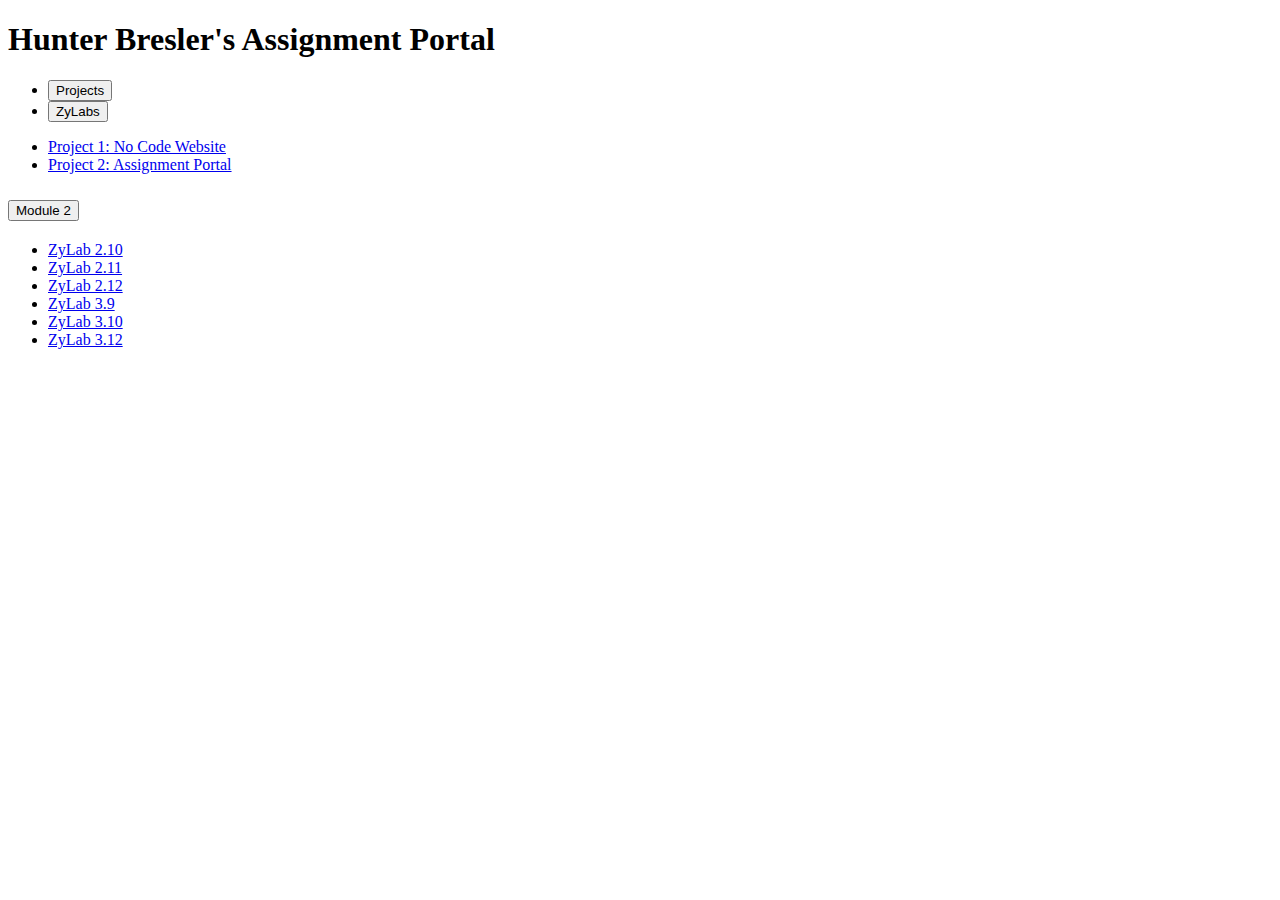
==== COP/Project2/index.html @ f09e5256 "draft" ====
<!DOCTYPE html>
<html lang="en">

<head>
    <meta charset="utf-8">
    <meta name="viewport" content="width=device-width, initial-scale=1">
    <title>COP3813 Project2: Portal</title>
    <link href="https://cdn.jsdelivr.net/npm/bootstrap@5.3.0/dist/css/bootstrap.min.css"
    rel="stylesheet" integrity="sha384-9ndCyUaIbzAi2FUVXJi0CjmCapSmO7SnpJef0486qhLnuZ2cdeRhO02iuK6FUUVM"
    crossorigin="anonymous">
</head>

<body>
    <div class="container pb-4 justify-content-start">
        <div class="row border-bottom">
            <div class="col-sm-6 col-md-fluid">
                <h1>Hunter Bresler's Assignment Portal</h1>
            </div>
        </div>
    </div>

    <div class="container pb-2">
        <ul class="nav nav-tabs" id="myTab" role="tablist">
            <li class="nav-item" role="presentation">
                <button class="nav-link active" id="project-tab" data-bs-toggle="tab" data-bs-target="#project-tab-pane" type="button" role="tab" aria-controls="project-tab-pane" aria-selected="true">
                    Projects
                </button>
            </li>
            <li class="nav-item" role="presentation">
                <button class="nav-link" id="zylabs-tab" data-bs-toggle="tab" data-bs-target="#zylabs-tab-pane" type="button" role="tab" aria-controls="zylabs-tab-pane" aria-selected="false">
                    ZyLabs
                </button>
            </li>
        </ul>
    </div>
    
    <div class="container">
        <div class="row">
            <div class="col">
                <div class="tab-content" id="myTabContent">
                    <div class="tab-pane fade show active" id="project-tab-pane" role="tabpanel" aria-labelledby="project-tab" tabindex="0">
                        <div class="">
                            <ul>
                                <li>
                                    <a href="https://basic-no-code-site-bcaede.webflow.io/" target="_blank">
                                        Project 1: No Code Website
                                    </a>
                                </li>
                                <li>
                                    <a href="https://lamp.cse.fau.edu/~hbresler2022" target="_blank">
                                        Project 2: Assignment Portal
                                    </a>
                                </li>
                            </ul>
                        </div>
                    </div>
                    <div class="tab-pane fade" id="zylabs-tab-pane" role="tabpanel" aria-labelledby="zylabs-tab" tabindex="0">
                        <div class="accordion" id="zylabModules">
                            <div class="accordion-item">
                                <h2 class="accordion-header">
                                    <button class="accordion-button" type="button" data-bs-toggle="collapse" data-bs-target="#collapseOne" aria-expanded="true" aria-controls="collapseOne">
                                        Module 2
                                    </button>
                                </h2>
                                <div id="collapseOne" class="accordion-collapse collapse show" data-bs-parent="#accordionExample">
                                    <ul class="accordion-body">
                                        <li>
                                            <a href="Module2/2.10/index.html" target="_blank">
                                                ZyLab 2.10
                                            </a>
                                        </li>
                                        <li>
                                            <a href="Module2/2.11/index.html" target="_blank">
                                                ZyLab 2.11
                                            </a>
                                        </li>
                                        <li>
                                            <a href="Module2/2.12/index.html" target="_blank">
                                                ZyLab 2.12
                                            </a>
                                        </li>
                                        <li>
                                            <a href="Module2/3.9/index.html" target="_blank">
                                                ZyLab 3.9
                                            </a>
                                        </li>
                                        <li>
                                            <a href="Module2/3.10/index.html" target="_blank">
                                                ZyLab 3.10
                                            </a>
                                        </li>
                                        <li>
                                            <a href="Module2/3.12/index.html" target="_blank">
                                                ZyLab 3.12
                                            </a>
                                        </li>
                                    </ul>
                                </div>
                            </div>
                        </div>
                    </div>
                </div>
            </div>
        </div>
    </div>
    
    

    <script src="https://cdn.jsdelivr.net/npm/bootstrap@5.3.0/dist/js/bootstrap.bundle.min.js" 
    integrity="sha384-geWF76RCwLtnZ8qwWowPQNguL3RmwHVBC9FhGdlKrxdiJJigb/j/68SIy3Te4Bkz" 
    crossorigin="anonymous"></script>
</body>

</html>
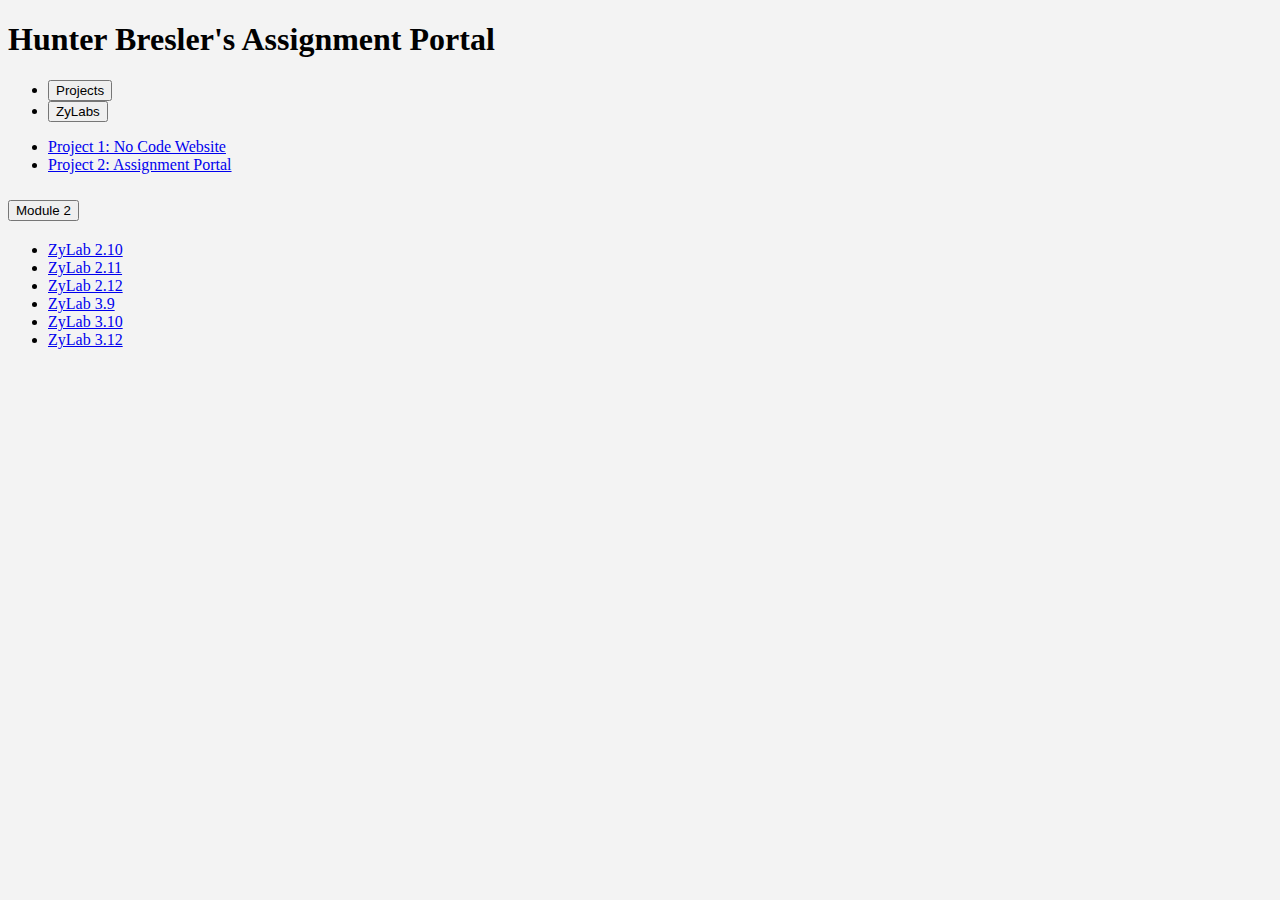
==== commit 820b8c98: "re" ====
--- a/COP/Project2/index.html
+++ b/COP/Project2/index.html
@@ -8,6 +8,7 @@
     <link href="https://cdn.jsdelivr.net/npm/bootstrap@5.3.0/dist/css/bootstrap.min.css"
     rel="stylesheet" integrity="sha384-9ndCyUaIbzAi2FUVXJi0CjmCapSmO7SnpJef0486qhLnuZ2cdeRhO02iuK6FUUVM"
     crossorigin="anonymous">
+    <link rel="stylesheet" href="styles.css">
 </head>
 
 <body>
--- a/COP/Project2/styles.css
+++ b/COP/Project2/styles.css
@@ -0,0 +1,4 @@
+body{
+    background-color: rgb(243, 243, 243);
+    color: black;
+}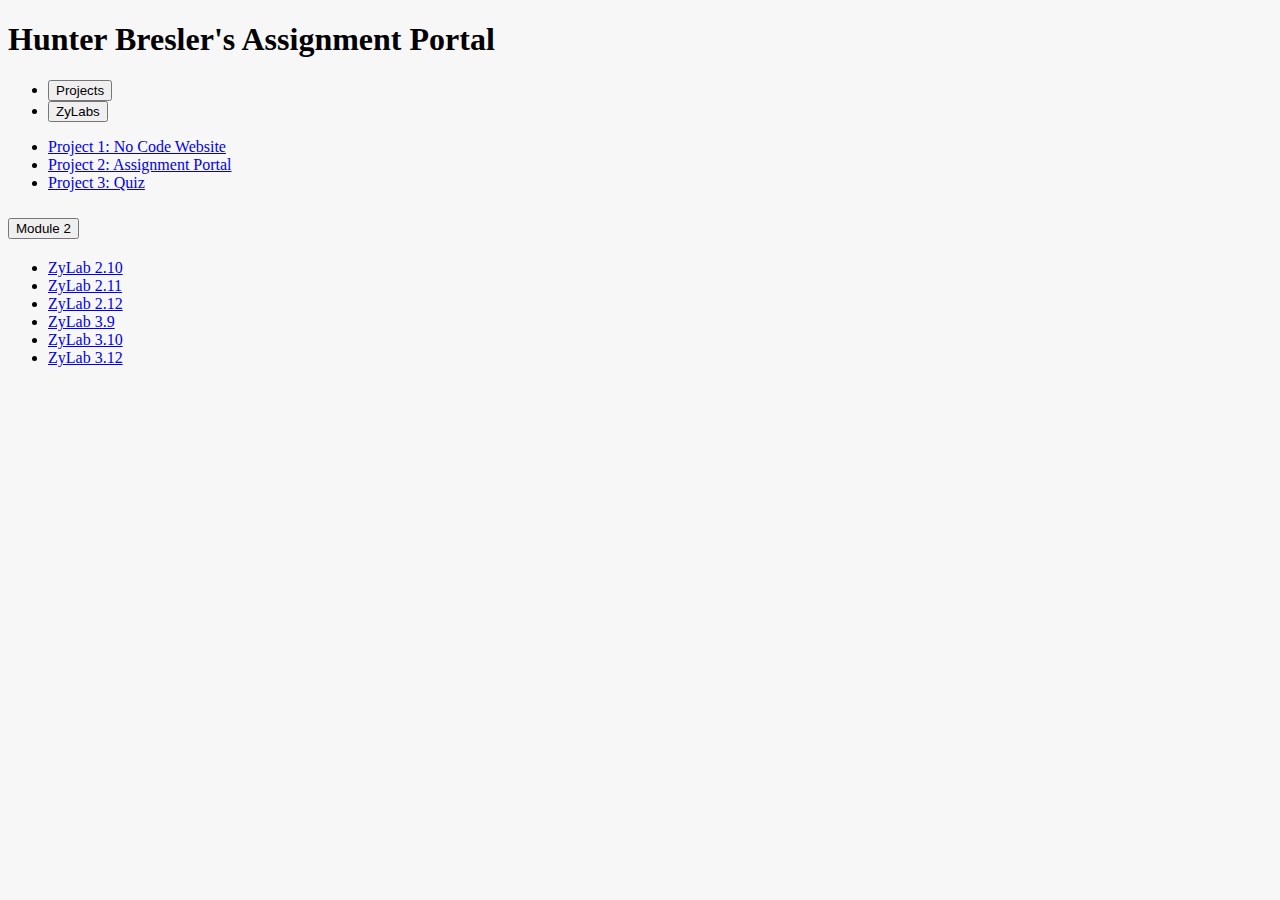
==== commit ae40564a: "zd" ====
--- a/COP/Project2/index.html
+++ b/COP/Project2/index.html
@@ -50,6 +50,11 @@
                                 <li>
                                     <a href="https://lamp.cse.fau.edu/~hbresler2022" target="_blank">
                                         Project 2: Assignment Portal
+                                    </a>
+                                </li>
+                                <li>
+                                    <a href="https://lamp.cse.fau.edu/~hbresler2022" target="_blank">
+                                        Project 3: Quiz
                                     </a>
                                 </li>
                             </ul>
--- a/COP/Project2/styles.css
+++ b/COP/Project2/styles.css
@@ -1,4 +1,4 @@
 body{
-    background-color: rgb(243, 243, 243);
+    background-color: rgb(247, 247, 247);
     color: black;
 }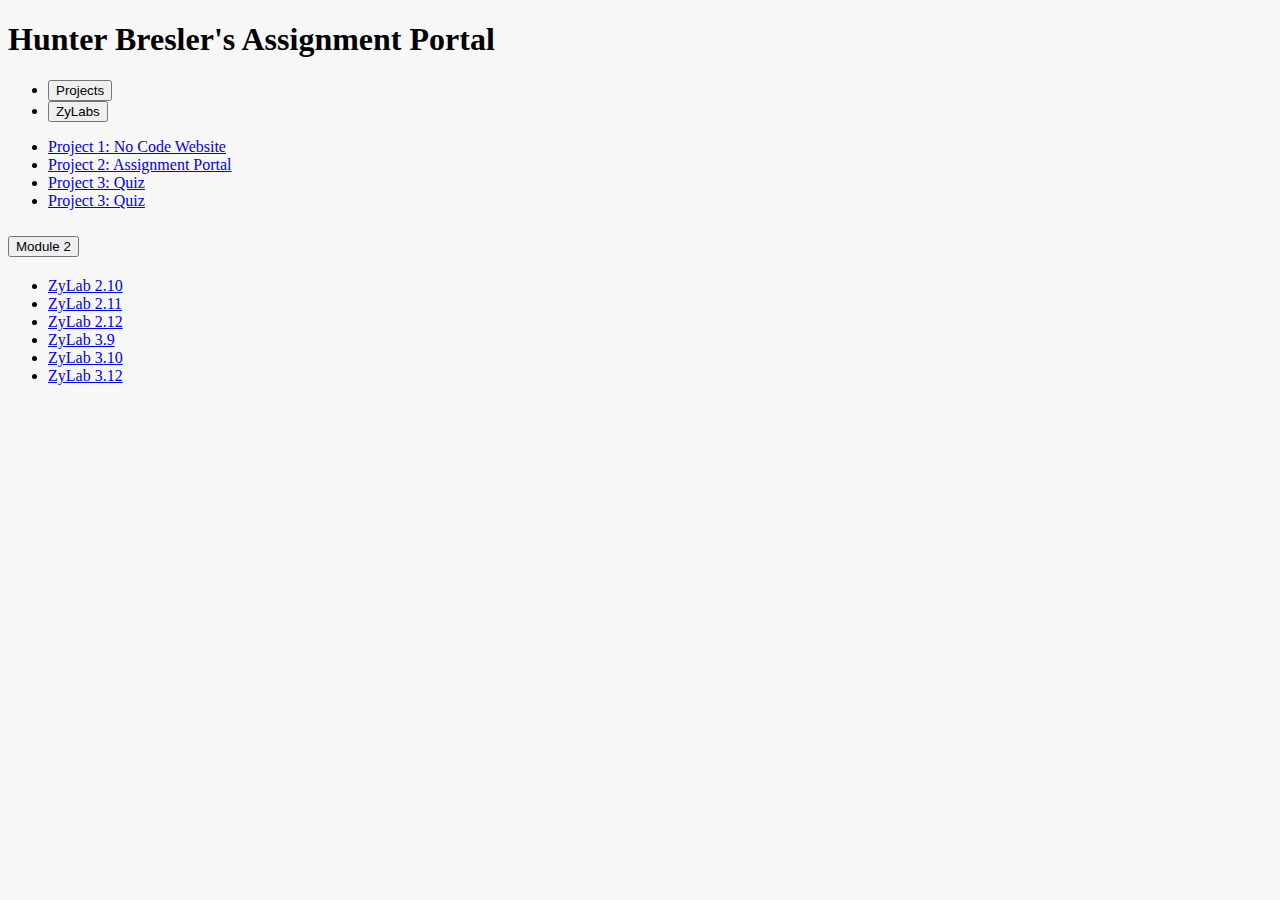
==== commit bcabc35d: "," ====
--- a/COP/Project2/index.html
+++ b/COP/Project2/index.html
@@ -53,7 +53,12 @@
                                     </a>
                                 </li>
                                 <li>
-                                    <a href="https://lamp.cse.fau.edu/~hbresler2022" target="_blank">
+                                    <a href="Project3/index.html" target="_blank">
+                                        Project 3: Quiz
+                                    </a>
+                                </li>
+                                <li>
+                                    <a href="Project4/guess.php" target="_blank">
                                         Project 3: Quiz
                                     </a>
                                 </li>
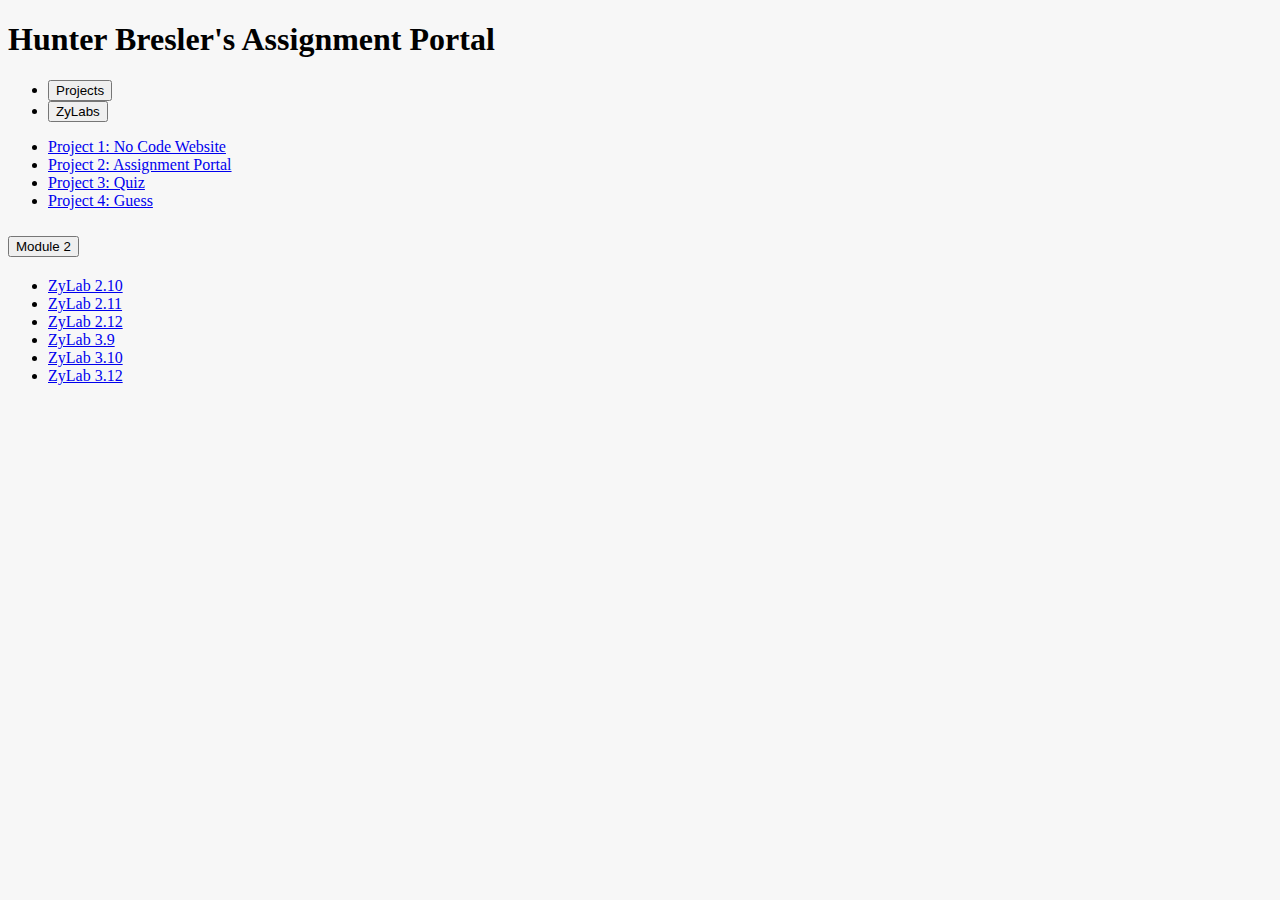
==== commit a65f516b: ";" ====
--- a/COP/Project2/index.html
+++ b/COP/Project2/index.html
@@ -59,7 +59,7 @@
                                 </li>
                                 <li>
                                     <a href="Project4/guess.php" target="_blank">
-                                        Project 3: Quiz
+                                        Project 4: Guess
                                     </a>
                                 </li>
                             </ul>
